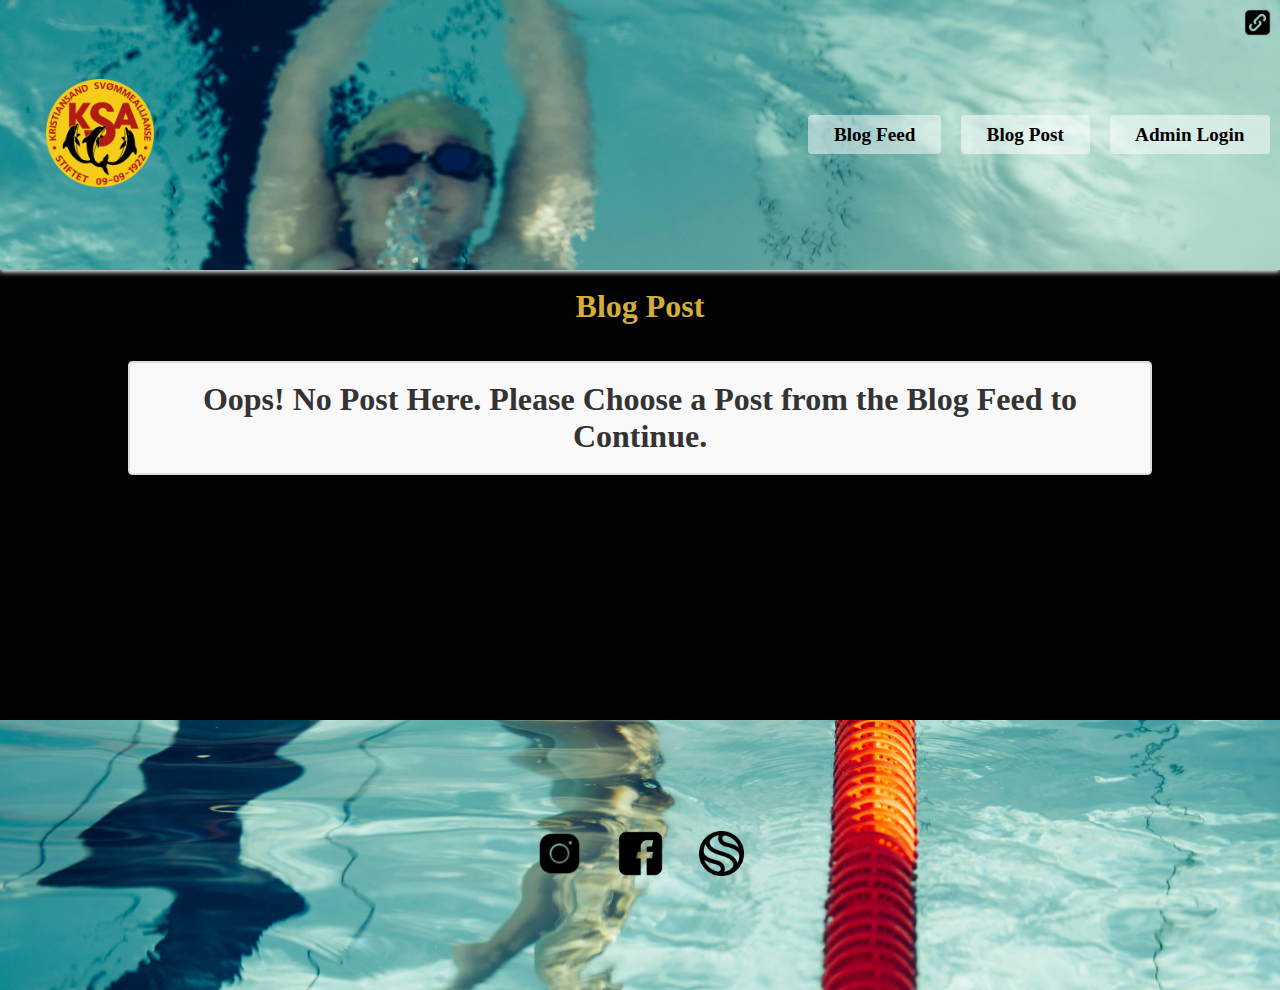
==== post/index.html @ 34442856 "one more link" ====
<!DOCTYPE html>
<html lang="en">
<head>
  <meta charset="UTF-8">
  <meta name="viewport" content="width=device-width, initial-scale=1.0">
  <title>Blog Post</title>
  <link rel="stylesheet" href="../CSS/postIndex.css">
  <script type="module" src="../JS/Post/postIndex.mjs" defer></script>
  
</head>
<body>
  <nav>
    <a href="https://entav78.github.io/FED1-exam/index.html" class="ksa-link">
      <img src="../assets/ksaLogo.png" alt="KSA Logo" class="ksa-logo" />
    </a>
    <ul class="main-nav">
      <li class="hideOnMobile"><a href="https://entav78.github.io/FED1-exam/index.html">Blog Feed</a></li>
      <li class="hideOnMobile"><a href="https://entav78.github.io/FED1-exam/post/index.html">Blog Post</a></li>
      <li class="hideOnMobile" id="managePostLink1"><a href="https://entav78.github.io/FED1-exam/post/edit.html">Manage Posts</a></li>
      <li class="hideOnMobile"><a href="https://entav78.github.io/FED1-exam/account/login.html" id="adminLoginLink">Admin Login</a></li>
    </ul>
  
    <div class="hamburger-menu">
      <a href="#">
        <svg
          xmlns="http://www.w3.org/2000/svg"
          class="hamburger-icon"
          viewBox="0 0 24 24"
          preserveAspectRatio="xMidYMid meet"
        >
          <path d="M0 0h24v24H0V0z" fill="none" />
          <path d="M3 18h18v-2H3v2zm0-5h18v-2H3v2zm0-7v2h18V6H3z" />
        </svg>
      </a>
    </div>
  
    <ul class="sidebar">
      <li class="close-sidebar">
        <a href="#">
          <svg xmlns="http://www.w3.org/2000/svg" class="close-icon" viewBox="0 0 24 24">
            <path d="M0 0h24v24H0V0z" fill="none" />
            <path d="M19 6.41L17.59 5 12 10.59 6.41 5 5 6.41 10.59 12 5 17.59 6.41 19 12 13.41 17.59 19 19 17.59 13.41 12 19 6.41z" />
          </svg>
          
        </a>
      </li>
      <li><a href="https://entav78.github.io/FED1-exam/index.html">Blog Feed</a></li>
      <li><a href="https://entav78.github.io/FED1-exam/post/index.html">Blog Post</a></li>
      <li id="managePostLink2"><a href="https://entav78.github.io/FED1-exam/post/edit.html">Manage Posts</a></li>
      <li><a href="https://entav78.github.io/FED1-exam/account/login.html" id="adminLoginLink">Admin Login</a></li>
    </ul>
  </nav>

  <main>
    <div class="h1-container">
      <h1>Blog Post</h1>
    </div>
    <div id="loadingMessage" style="display: none;">Loading post...</div>
    <div id="errorMessage" style="display: none; color: red;">Failed to load post.</div>
    <button id="copyLinkButton" class="copy-link-button" title="Copy link to clipboard">
      <img src="../assets/icon/linkIcon.png" alt="Copy Link" class="copy-link-icon">
    </button>
    <div id="postContainer">
      <div class="blog-post" data-post-id="456">
        <h2>Oops! No Post Here. Please Choose a Post from the Blog Feed to Continue.</h2>
        
      </div>
      
      <button class="manage-button" style="display: none;">
          Edit/Manage
      </button>
    </div>
  </main>

  <footer class="footer">
      <div class="footer-content">
        <a href="https://www.instagram.com/kristiansandsa/" target="_blank" aria-label="Instagram">
          <img src="../assets/icon/instagram-icon.png" alt="Instagram" class="social-icon">
        </a>
        <a href="https://www.facebook.com/KSA.1922/" target="_blank" aria-label="Facebook">
          <img src="../assets/icon/facebook-icon.png" alt="Facebook" class="social-icon">
        </a>
        <a href="https://spond.com/landing/login/" target="_blank" aria-label="Spond">
          <img src="../assets/icon/spond-icon.png" alt="Spond" class="social-icon">
        </a>
      </div>
    </footer> 
</body>
</html>
---- CSS/postIndex.css ----
@import url('header.css');

body {
  background-color: #020202;
}

main {
  min-height: 50vh;
  display: flex;
  flex-direction: column;
  justify-content: flex-start;
}

.h1-container {
  padding: 2vh 0;
}

#postContainer {
  padding: 2vh;
  background-color: #f9f9f9;
  border: 0.3vh solid #ddd;
  border-radius: 0.5vh;
  margin: 2vh auto;
  max-width: 80vw;
  box-shadow: 0 0.5vh 1vh rgba(0, 0, 0, 0.1);
  position: relative;
}

.blog-post {
  display: flex;
  flex-direction: column;
  gap: 2vh;
}

.blog-post h2 {
  font-size: 2rem;
  text-align: center;
  color: #333;
}

.blog-post img {
  width: 100%;
  max-height: 40vh;
  object-fit: cover;
  border-radius: 0.5vh;
  box-shadow: 0 0.4vh 0.8vh rgba(0, 0, 0, 0.1);
}

.copy-link-button {
  position: absolute;
  top: 1vh;
  right: 1vh;
  border: none;
  background: none;
  cursor: pointer;
  padding: 0;
  z-index: 10;
}

.copy-link-icon {
  width: 3vh;
  height: 3vh;
}

.manage-button {
  display: block;
  margin-top: 2vh;
  padding: 1vh 2vw;
  background-color: black;
  color: rgba(212, 175, 55, 1);
  border: none;
  border-radius: 0.5vh;
  cursor: pointer;
  transition: background-color 0.3s ease;
}

.manage-button:hover {
  background-color: rgba(212, 175, 55, 1);
  color: black;
}
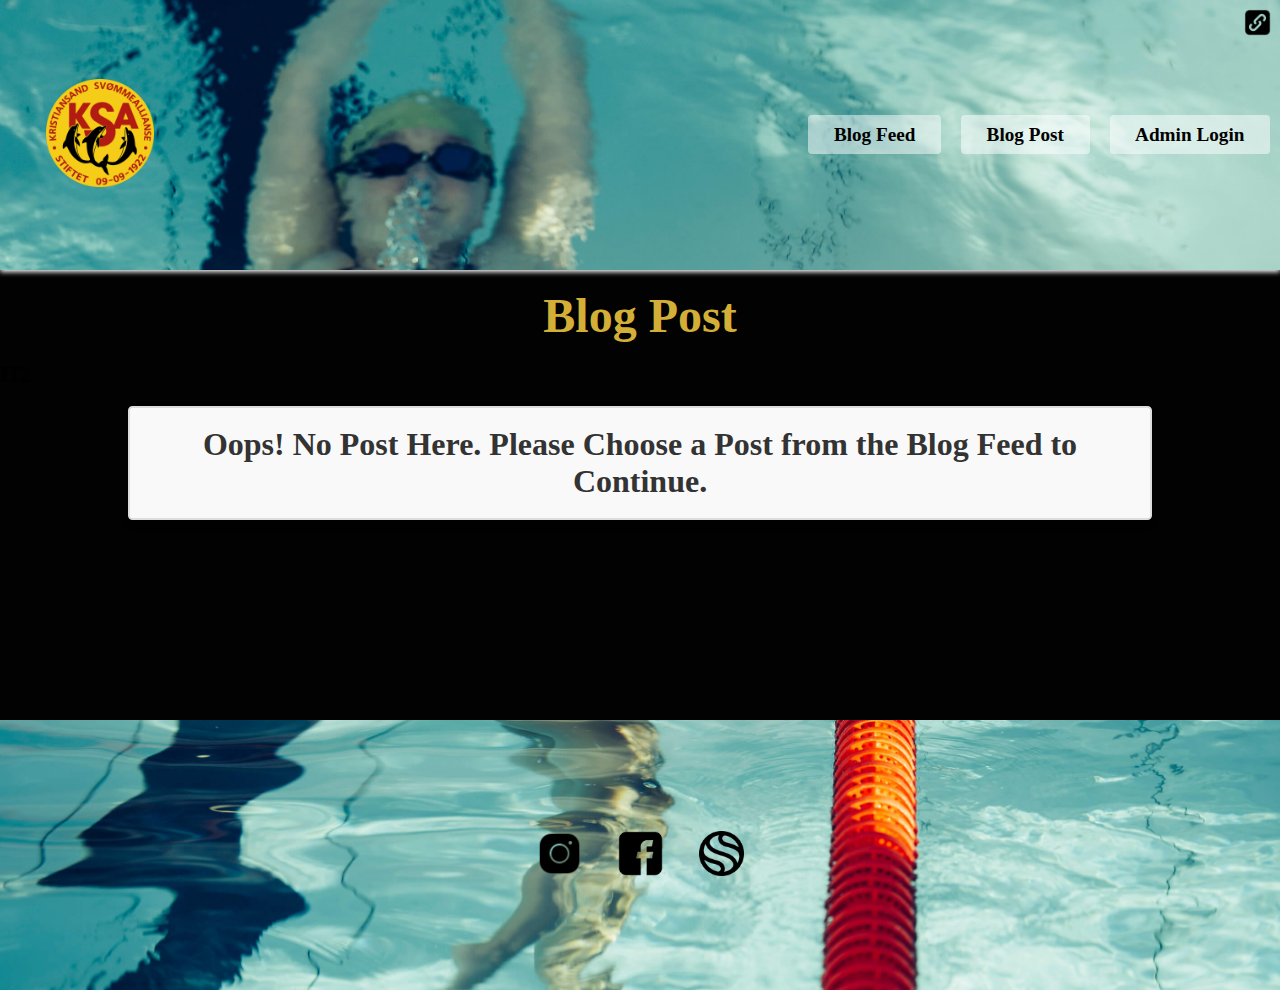
==== commit c85d964d: "Trying again with h's" ====
--- a/post/index.html
+++ b/post/index.html
@@ -55,6 +55,9 @@
     <div class="h1-container">
       <h1>Blog Post</h1>
     </div>
+    <div class="h-container"></div>
+      <h2>H2</h2>
+    </div>
     <div id="loadingMessage" style="display: none;">Loading post...</div>
     <div id="errorMessage" style="display: none; color: red;">Failed to load post.</div>
     <button id="copyLinkButton" class="copy-link-button" title="Copy link to clipboard">
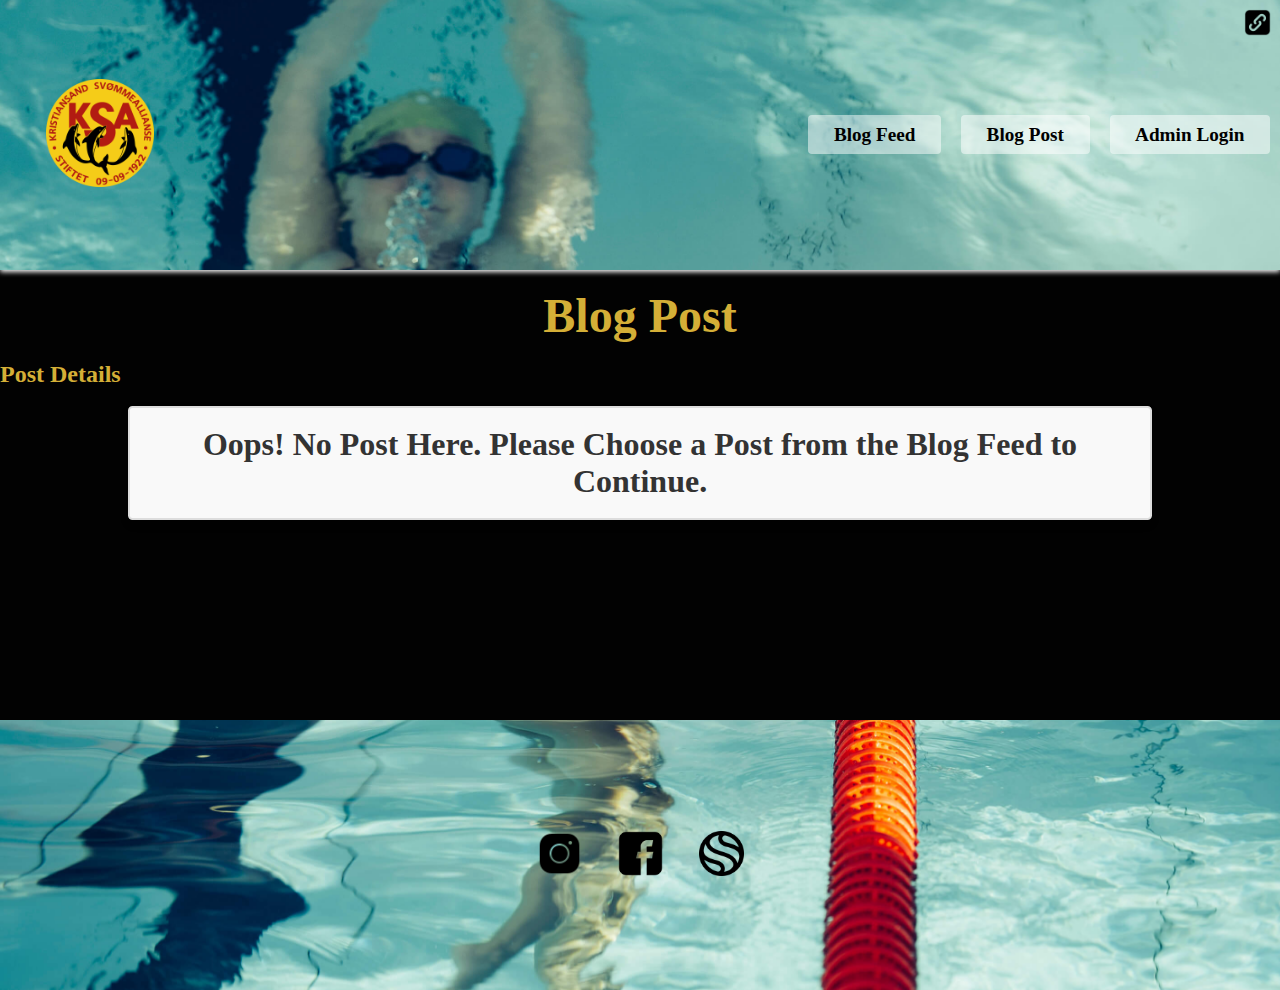
==== commit 5f4d07df: "h2 title" ====
--- a/post/index.html
+++ b/post/index.html
@@ -56,7 +56,7 @@
       <h1>Blog Post</h1>
     </div>
     <div class="h-container"></div>
-      <h2>H2</h2>
+      <h2>Post Details</h2>
     </div>
     <div id="loadingMessage" style="display: none;">Loading post...</div>
     <div id="errorMessage" style="display: none; color: red;">Failed to load post.</div>
--- a/CSS/postIndex.css
+++ b/CSS/postIndex.css
@@ -13,6 +13,10 @@
 
 .h1-container {
   padding: 2vh 0;
+}
+
+h2 {
+  color: rgba(212, 175, 55, 1);
 }
 
 #postContainer {
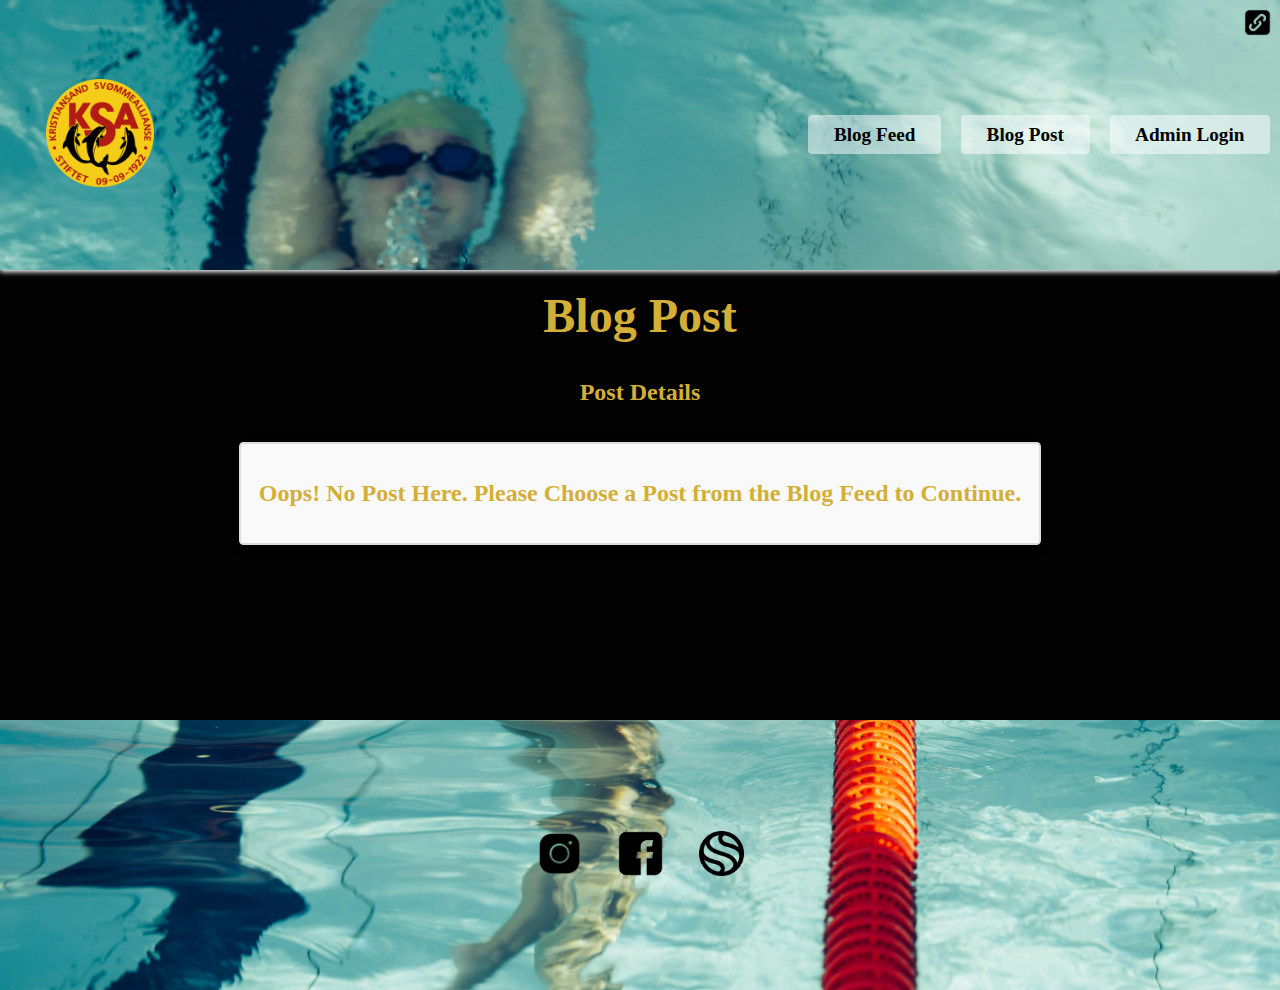
==== commit ad3cee51: "update loginLinks" ====
--- a/post/index.html
+++ b/post/index.html
@@ -17,7 +17,7 @@
       <li class="hideOnMobile"><a href="https://entav78.github.io/FED1-exam/index.html">Blog Feed</a></li>
       <li class="hideOnMobile"><a href="https://entav78.github.io/FED1-exam/post/index.html">Blog Post</a></li>
       <li class="hideOnMobile" id="managePostLink1"><a href="https://entav78.github.io/FED1-exam/post/edit.html">Manage Posts</a></li>
-      <li class="hideOnMobile"><a href="https://entav78.github.io/FED1-exam/account/login.html" id="adminLoginLink">Admin Login</a></li>
+      <li class="hideOnMobile"><a href="https://entav78.github.io/FED1-exam/account/login.html" class="admin-login-link">Admin Login</a></li>
     </ul>
   
     <div class="hamburger-menu">
@@ -47,7 +47,7 @@
       <li><a href="https://entav78.github.io/FED1-exam/index.html">Blog Feed</a></li>
       <li><a href="https://entav78.github.io/FED1-exam/post/index.html">Blog Post</a></li>
       <li id="managePostLink2"><a href="https://entav78.github.io/FED1-exam/post/edit.html">Manage Posts</a></li>
-      <li><a href="https://entav78.github.io/FED1-exam/account/login.html" id="adminLoginLink">Admin Login</a></li>
+      <li><a href="https://entav78.github.io/FED1-exam/account/login.html" class="admin-login-link">Admin Login</a></li>
     </ul>
   </nav>
 
--- a/CSS/postIndex.css
+++ b/CSS/postIndex.css
@@ -17,6 +17,7 @@
 
 h2 {
   color: rgba(212, 175, 55, 1);
+  margin: 2vh auto;
 }
 
 #postContainer {
@@ -34,12 +35,6 @@
   display: flex;
   flex-direction: column;
   gap: 2vh;
-}
-
-.blog-post h2 {
-  font-size: 2rem;
-  text-align: center;
-  color: #333;
 }
 
 .blog-post img {
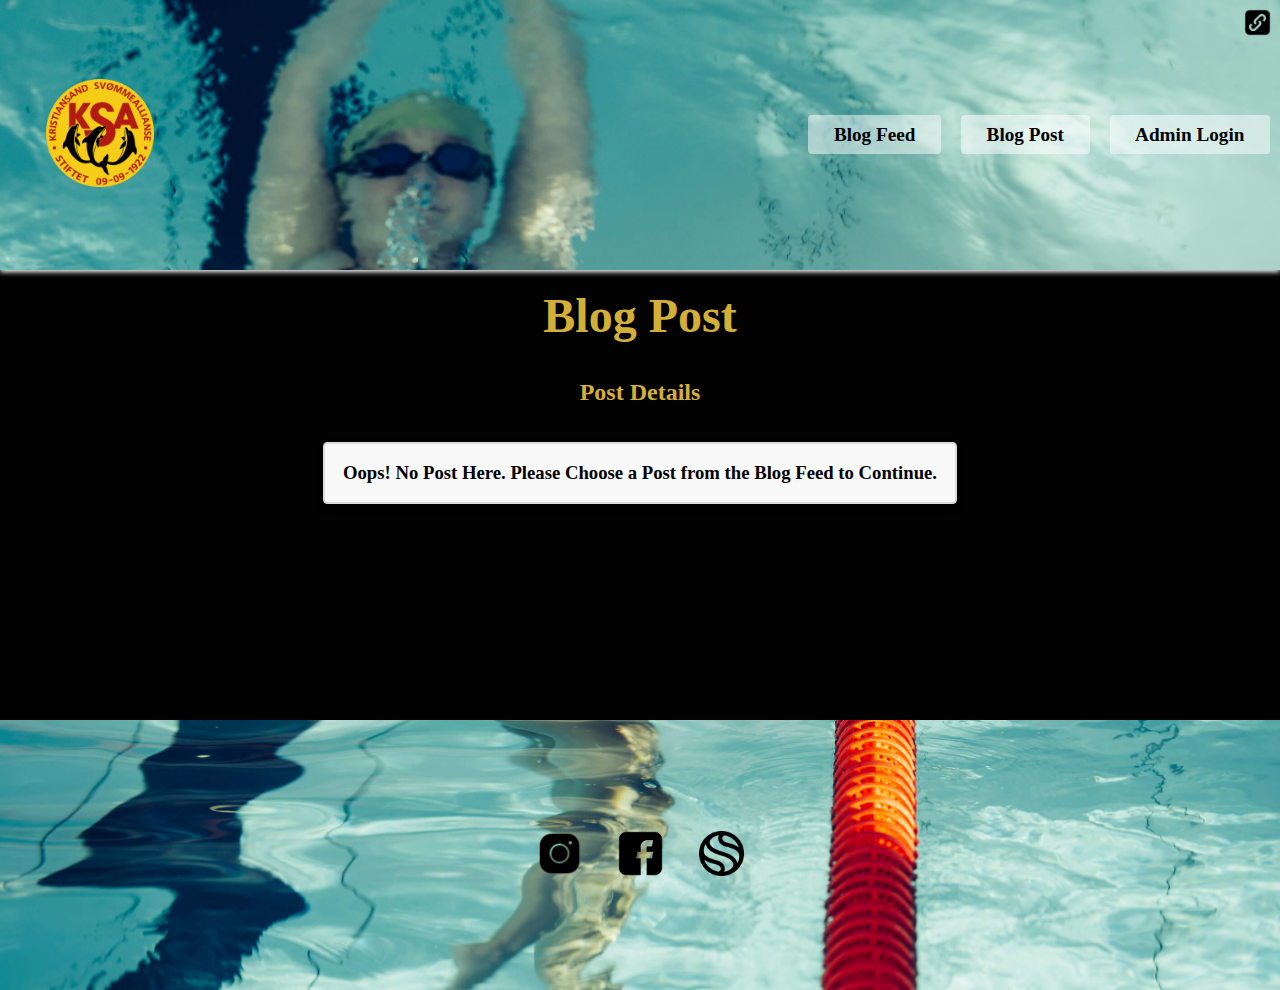
==== commit 748c5c6f: "h3" ====
--- a/post/index.html
+++ b/post/index.html
@@ -65,7 +65,7 @@
     </button>
     <div id="postContainer">
       <div class="blog-post" data-post-id="456">
-        <h2>Oops! No Post Here. Please Choose a Post from the Blog Feed to Continue.</h2>
+        <h3>Oops! No Post Here. Please Choose a Post from the Blog Feed to Continue.</h3>
         
       </div>
       
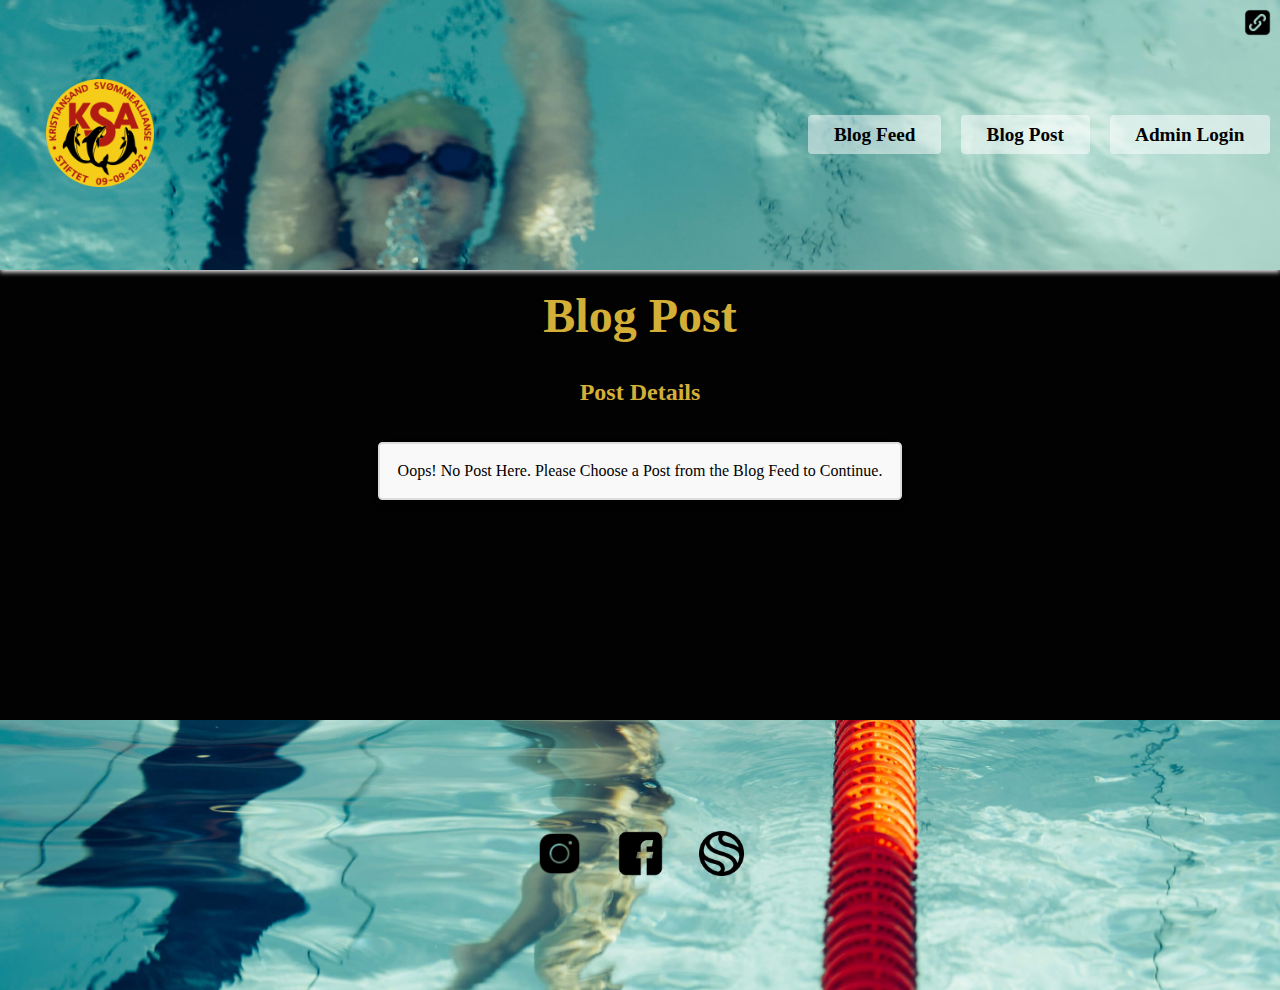
==== commit f456481e: "h3 to p" ====
--- a/post/index.html
+++ b/post/index.html
@@ -65,7 +65,7 @@
     </button>
     <div id="postContainer">
       <div class="blog-post" data-post-id="456">
-        <h3>Oops! No Post Here. Please Choose a Post from the Blog Feed to Continue.</h3>
+        <p>Oops! No Post Here. Please Choose a Post from the Blog Feed to Continue.</p>
         
       </div>
       
